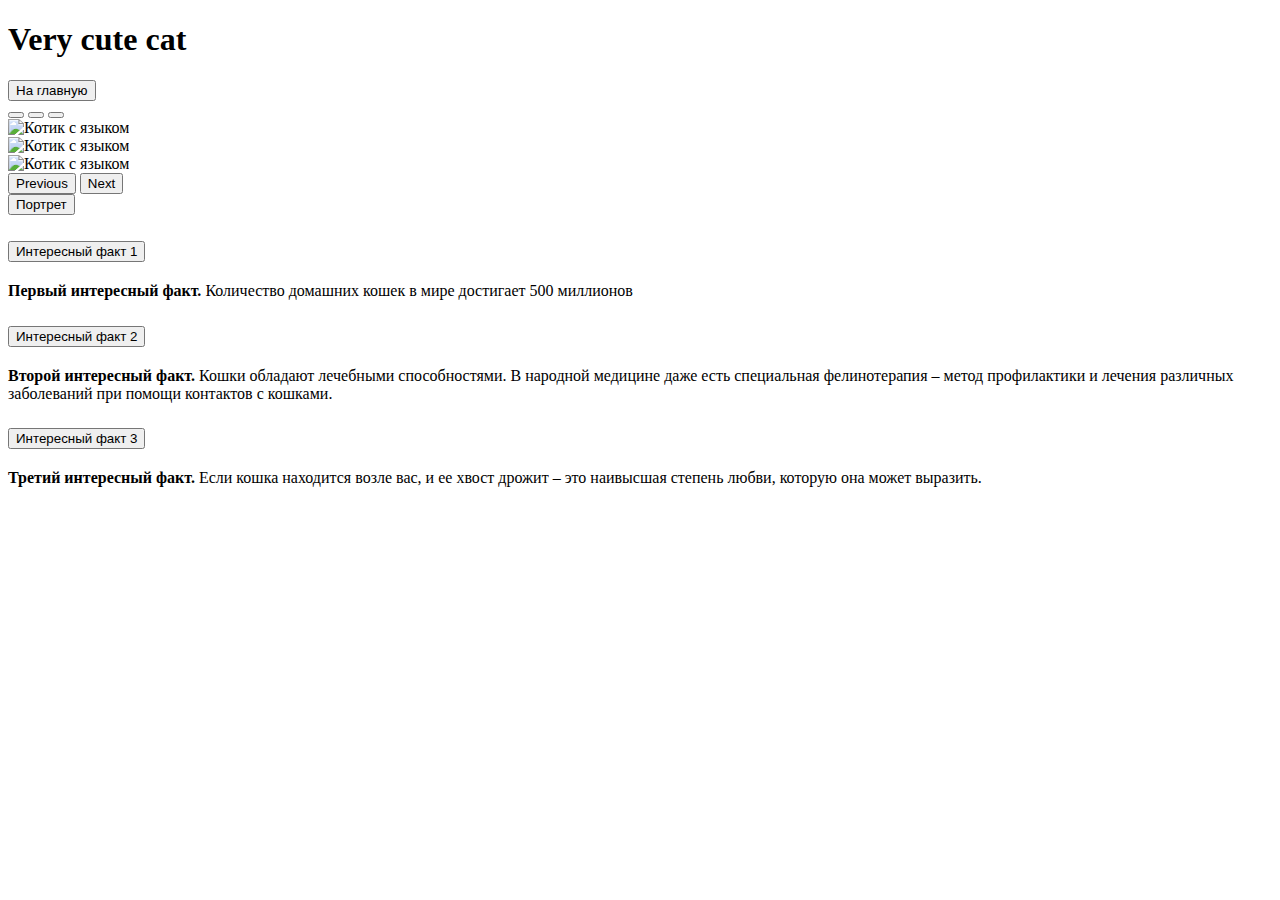
==== kotik1.html @ d975c060 "Add files via upload" ====
<!doctype html>
<html lang="ru">
<head>
    <meta charset="utf-8">
    <meta name="viewport" content="width=device-width, initial-scale=1">
    <title>Милый котик</title>
    <link href="https://cdn.jsdelivr.net/npm/bootstrap@5.3.0-alpha3/dist/css/bootstrap.min.css" rel="stylesheet" integrity="sha384-KK94CHFLLe+nY2dmCWGMq91rCGa5gtU4mk92HdvYe+M/SXH301p5ILy+dN9+nJOZ" crossorigin="anonymous">
    <link href="css/kotiki.css" rel="stylesheet">
	
	<link rel="apple-touch-icon" sizes="180x180" href="apple-touch-icon.png">
	<link rel="icon" type="image/png" sizes="32x32" href="favicon-32x32.png">
	<link rel="icon" type="image/png" sizes="16x16" href="favicon-16x16.png">
	<link rel="manifest" href="site.webmanifest">
</svg>
</head>
<body>
<div class="container-md text-center pagebg">

	<div class="row p-2">
		<h1>Very cute <span class="cotocolor">cat</span></h1>
	</div>

	<div class="row p-2">
	
		<div class="col-md-3 col-sm-0">
			<a href="index.html"><button type="button" class="btn btn-outline-warning btn-lg">На главную</button></a>
		</div>
	
		<div class="col-md-6 col-sm-12">
			<div id="carouselExampleIndicators" class="carousel slide">
			  <div class="carousel-indicators">
				<button type="button" data-bs-target="#carouselExampleIndicators" data-bs-slide-to="0" class="active" aria-current="true" aria-label="Slide 1"></button>
				<button type="button" data-bs-target="#carouselExampleIndicators" data-bs-slide-to="1" aria-label="Slide 2"></button>
				<button type="button" data-bs-target="#carouselExampleIndicators" data-bs-slide-to="2" aria-label="Slide 3"></button>
			  </div>
			  <div class="carousel-inner">
				<div class="carousel-item active">
				  <img src="img/cute1.jpg" class="d-block w-100" alt="Котик с языком">
				</div>
				<div class="carousel-item">
				  <img src="img/cute2.jpg" class="d-block w-100" alt="Котик с языком">
				</div>
				<div class="carousel-item">
				  <img src="img/cute3.jpg" class="d-block w-100" alt="Котик с языком">
				</div>
			  </div>
			  <button class="carousel-control-prev" type="button" data-bs-target="#carouselExampleIndicators" data-bs-slide="prev">
				<span class="carousel-control-prev-icon" aria-hidden="true"></span>
				<span class="visually-hidden">Previous</span>
			  </button>
			  <button class="carousel-control-next" type="button" data-bs-target="#carouselExampleIndicators" data-bs-slide="next">
				<span class="carousel-control-next-icon" aria-hidden="true"></span>
				<span class="visually-hidden">Next</span>
			  </button>
			</div>
		</div>

		<div class="col-md-3 col-sm-0">
			<a href="kotik2.html"><button type="button" class="btn btn-outline-warning btn-lg">Портрет</button></a>
		</div>

	</div>


	<div class="row p-2 pb-4">
		<div class="accordion pt-5" id="accordionExample">
		  <div class="accordion-item">
			<h2 class="accordion-header">
			  <button class="accordion-button" type="button" data-bs-toggle="collapse" data-bs-target="#collapseOne" aria-expanded="true" aria-controls="collapseOne">
				Интересный факт 1
			  </button>
			</h2>
			<div id="collapseOne" class="accordion-collapse collapse show" data-bs-parent="#accordionExample">
			  <div class="accordion-body">
				<strong>Первый интересный факт.</strong> Количество домашних кошек в мире достигает 500 миллионов
			  </div>
			</div>
		  </div>
		  <div class="accordion-item">
			<h2 class="accordion-header">
			  <button class="accordion-button collapsed" type="button" data-bs-toggle="collapse" data-bs-target="#collapseTwo" aria-expanded="false" aria-controls="collapseTwo">
				Интересный факт 2
			  </button>
			</h2>
			<div id="collapseTwo" class="accordion-collapse collapse" data-bs-parent="#accordionExample">
			  <div class="accordion-body">
				<strong>Второй интересный факт.</strong> Кошки обладают лечебными способностями. В народной медицине даже есть специальная фелинотерапия – метод профилактики и лечения различных заболеваний при помощи контактов с кошками.
			  </div>
			</div>
		  </div>
		  <div class="accordion-item">
			<h2 class="accordion-header">
			  <button class="accordion-button collapsed" type="button" data-bs-toggle="collapse" data-bs-target="#collapseThree" aria-expanded="false" aria-controls="collapseThree">
				Интересный факт 3
			  </button>
			</h2>
			<div id="collapseThree" class="accordion-collapse collapse" data-bs-parent="#accordionExample">
			  <div class="accordion-body">
				<strong>Третий интересный факт.</strong> Если кошка находится возле вас, и ее хвост дрожит – это наивысшая степень любви, которую она может выразить.

			  </div>
			</div>
		  </div>
		</div>
	</div>

</div>


    <script src="https://cdn.jsdelivr.net/npm/bootstrap@5.3.0-alpha3/dist/js/bootstrap.bundle.min.js" integrity="sha384-ENjdO4Dr2bkBIFxQpeoTz1HIcje39Wm4jDKdf19U8gI4ddQ3GYNS7NTKfAdVQSZe" crossorigin="anonymous"></script>
  </body>
</html>
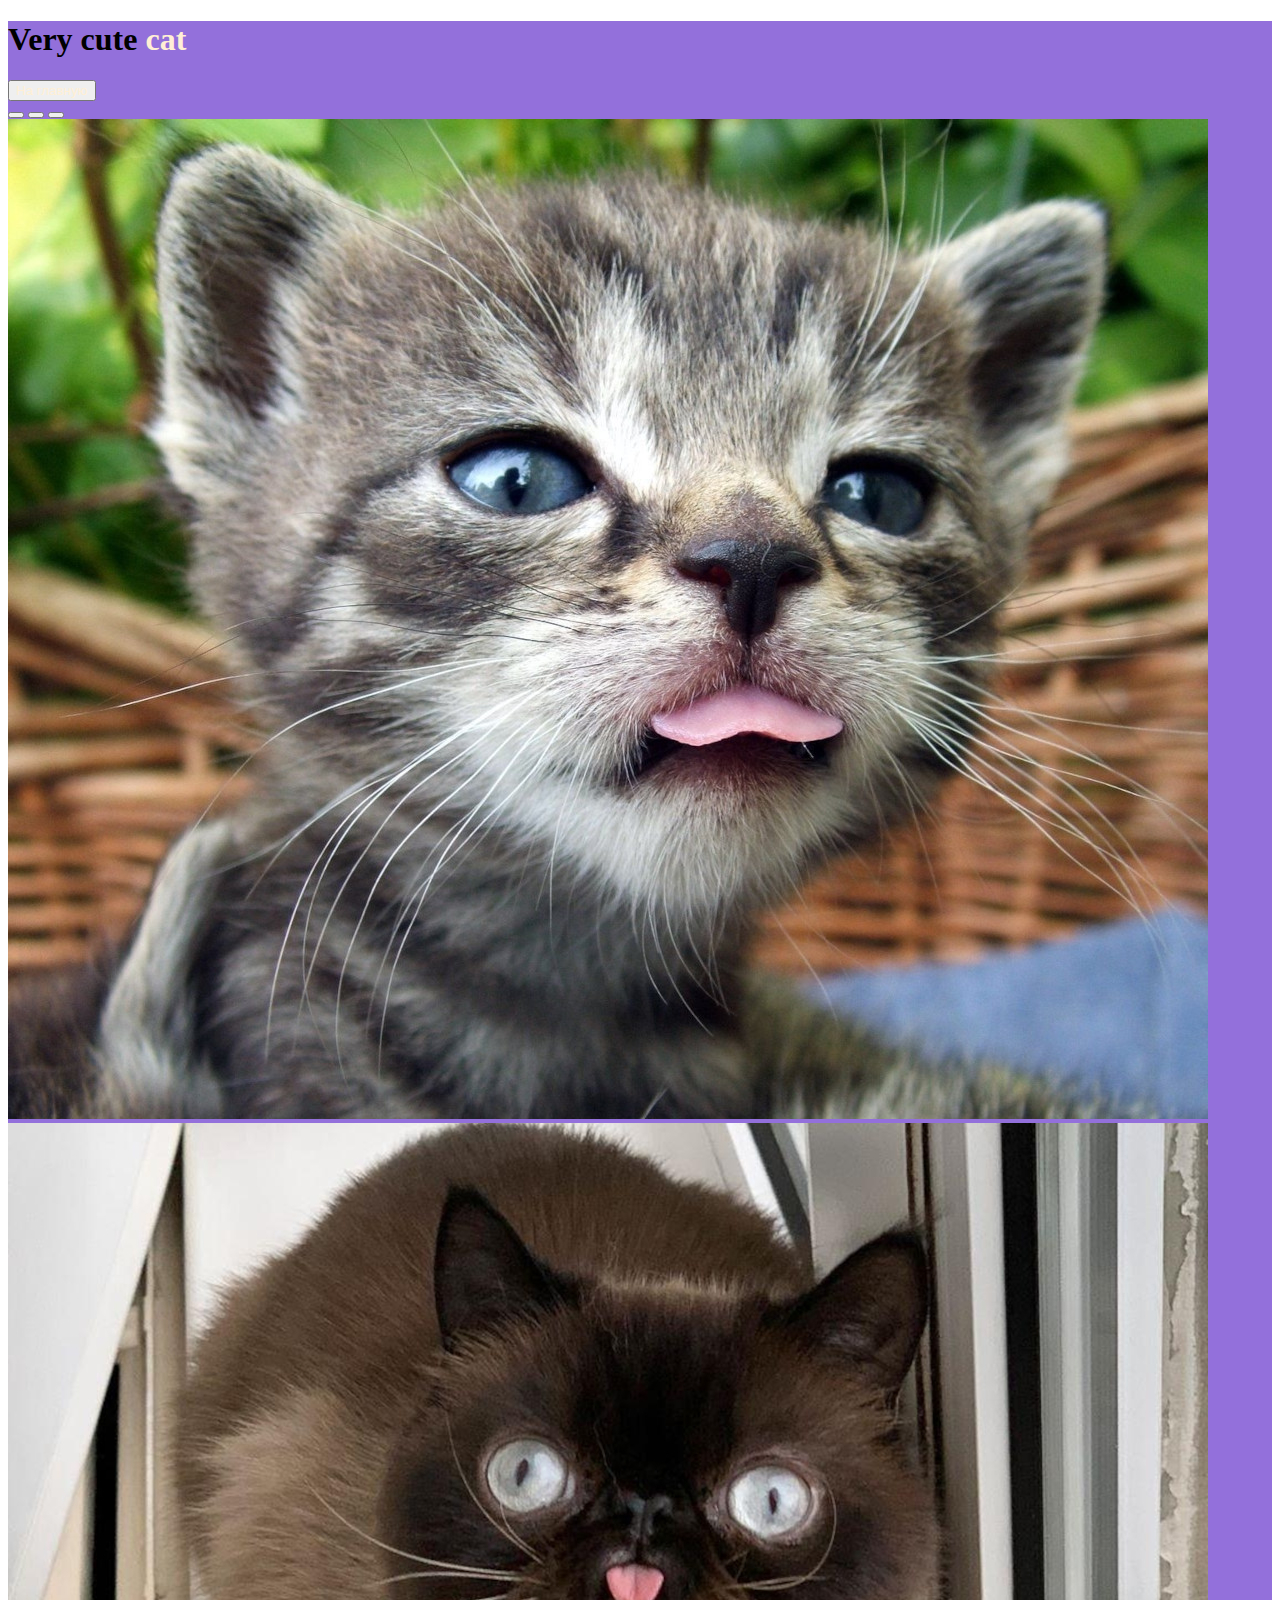
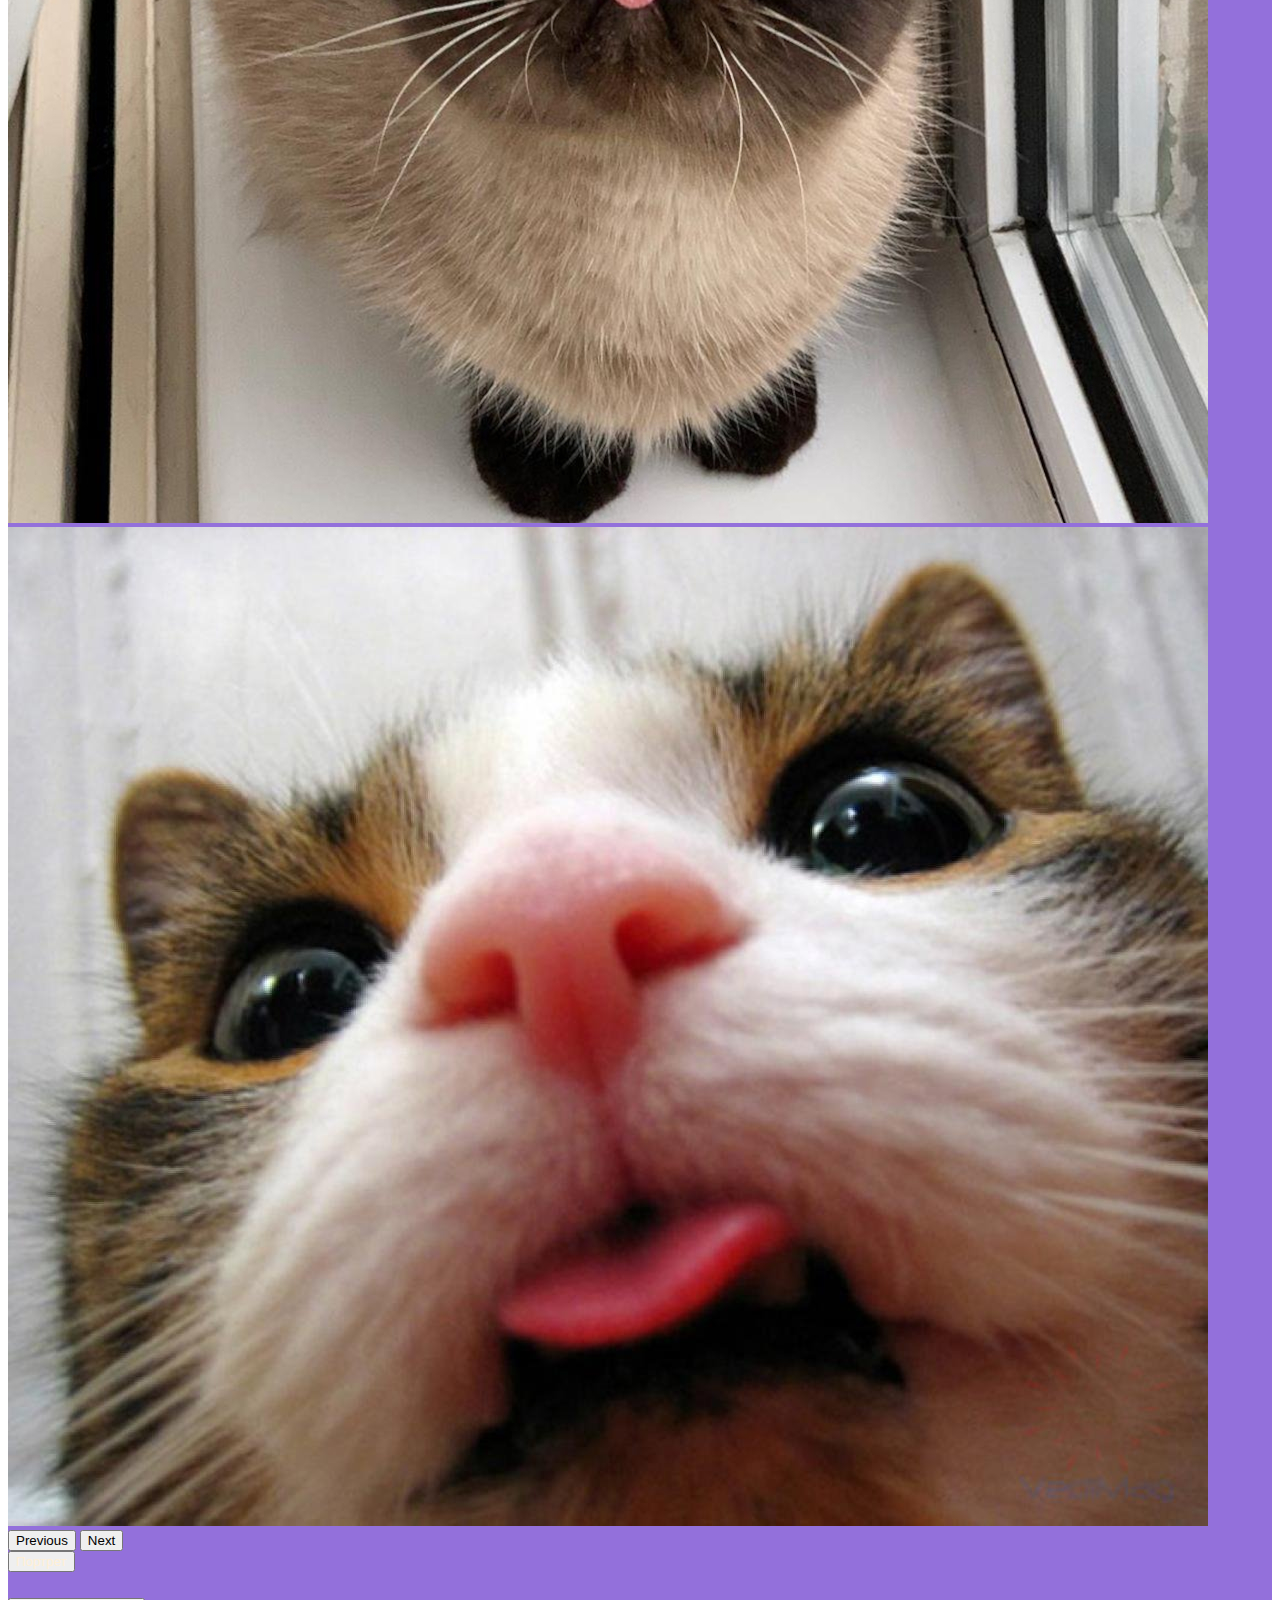
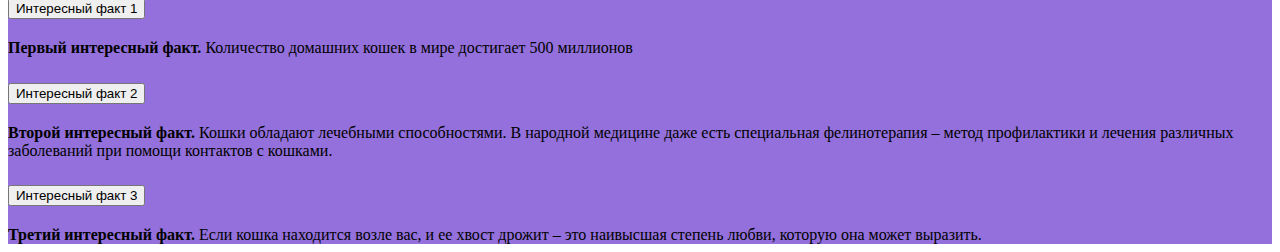
==== commit 5063cbea: "Add files via upload" ====
--- a/kotik1.html
+++ b/kotik1.html
@@ -22,7 +22,7 @@
 
 	<div class="row p-2">
 	
-		<div class="col-md-3 col-sm-0">
+		<div class="col-md-3 col-sm-0 p-5">
 			<a href="index.html"><button type="button" class="btn btn-outline-warning btn-lg">На главную</button></a>
 		</div>
 	
@@ -55,7 +55,7 @@
 			</div>
 		</div>
 
-		<div class="col-md-3 col-sm-0">
+		<div class="col-md-3 col-sm-0 p-5">
 			<a href="kotik2.html"><button type="button" class="btn btn-outline-warning btn-lg">Портрет</button></a>
 		</div>
 
--- a/css/kotiki.css
+++ b/css/kotiki.css
@@ -0,0 +1,7 @@
+
+.pagebg { background-color: #9370DB; }
+.cotocolor { color:#FFEFD5; }
+
+.btn {
+	color:#FFEFD5;
+}
